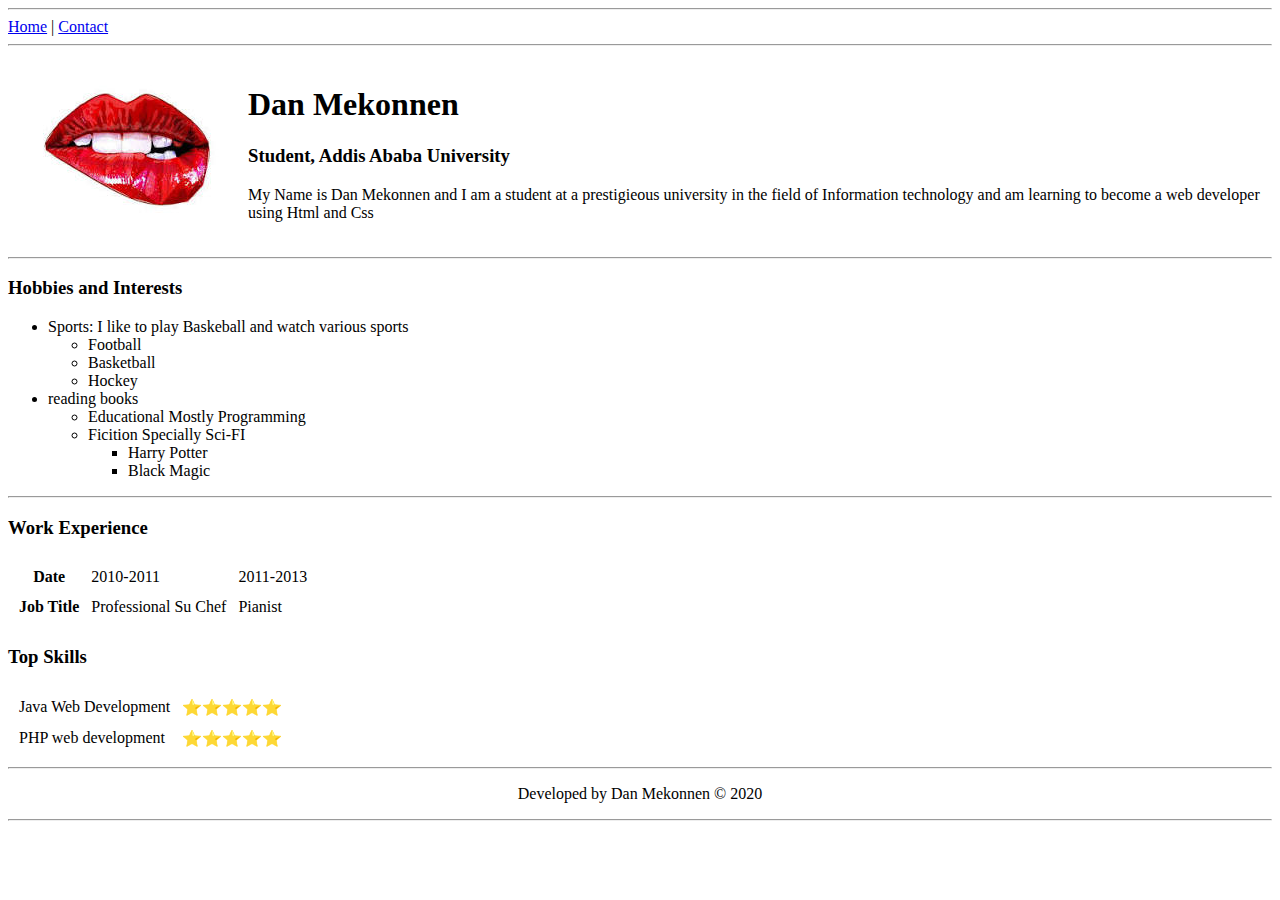
==== Index.html @ be4381d0 "first save" ====
<!DOCTYPE html>
<html lang="en">
<head>
    <meta charset="UTF-8">
    <meta name="viewport" content="width=device-width, initial-scale=1.0">
    <meta http-equiv="X-UA-Compatible" content="ie=edge">
    <title>Dan Mekonnen</title>
</head>
<body>
    <hr> 
    <a href="index.html">Home</a> |
    <a href="contact.html">Contact</a>
    <hr>




    <table cellspacing="10">
   <td> <img src="./Assets/Images/download.jfif" alt="Lip Bite"></td>
    <!-- first step .. head -->
    <td><h1>Dan Mekonnen</h1>

    <h3>Student, Addis Ababa University</h3>
    <p>My Name is Dan Mekonnen and I am a student at a prestigieous university in the field of Information technology and am learning to become a web developer using Html and Css </p></td>
</table>
    <hr> 
    

    <h3>Hobbies and Interests</h3> 
    <ul>
        <li>Sports: I like to play Baskeball and watch various sports</li>
        <ul>
        <li>Football</li>
        <li>Basketball</li>
        <li>Hockey</li>
        </ul>
    
    <li>reading books
        <ul>
            <li>Educational Mostly Programming</li>
            <li> Ficition Specially Sci-FI   </li>
            <ul>
                <li>Harry Potter</li>
                <li>Black Magic</li>
            </ul>
        </ul>
    </li>
</ul>

<hr>

<table cellspacing="10">
    <h3> Work Experience</h3>
    <tr>
    <th>Date</th>
        <td>2010-2011</td>
        <td>2011-2013</td>
    
    </tr>
    <tr>
        <th>Job Title</th>
        <td>Professional Su Chef</td>
        <td>Pianist</td>
    </tr>
</table cellspacing="10">



<h3>Top Skills</h3>
    
    <!-- tables -->
    <table cellspacing= "10">
    <tr>
        <td>Java Web Development</td>
        <td>⭐⭐⭐⭐⭐</td>
        
    </tr>
    <tr>

        <td>PHP web development</td>
        <td>⭐⭐⭐⭐⭐</td>
    </tr>
</table>

<hr>
<p align= "Center">Developed by Dan Mekonnen &copy; 2020</p>
<hr>

</body>
</html>
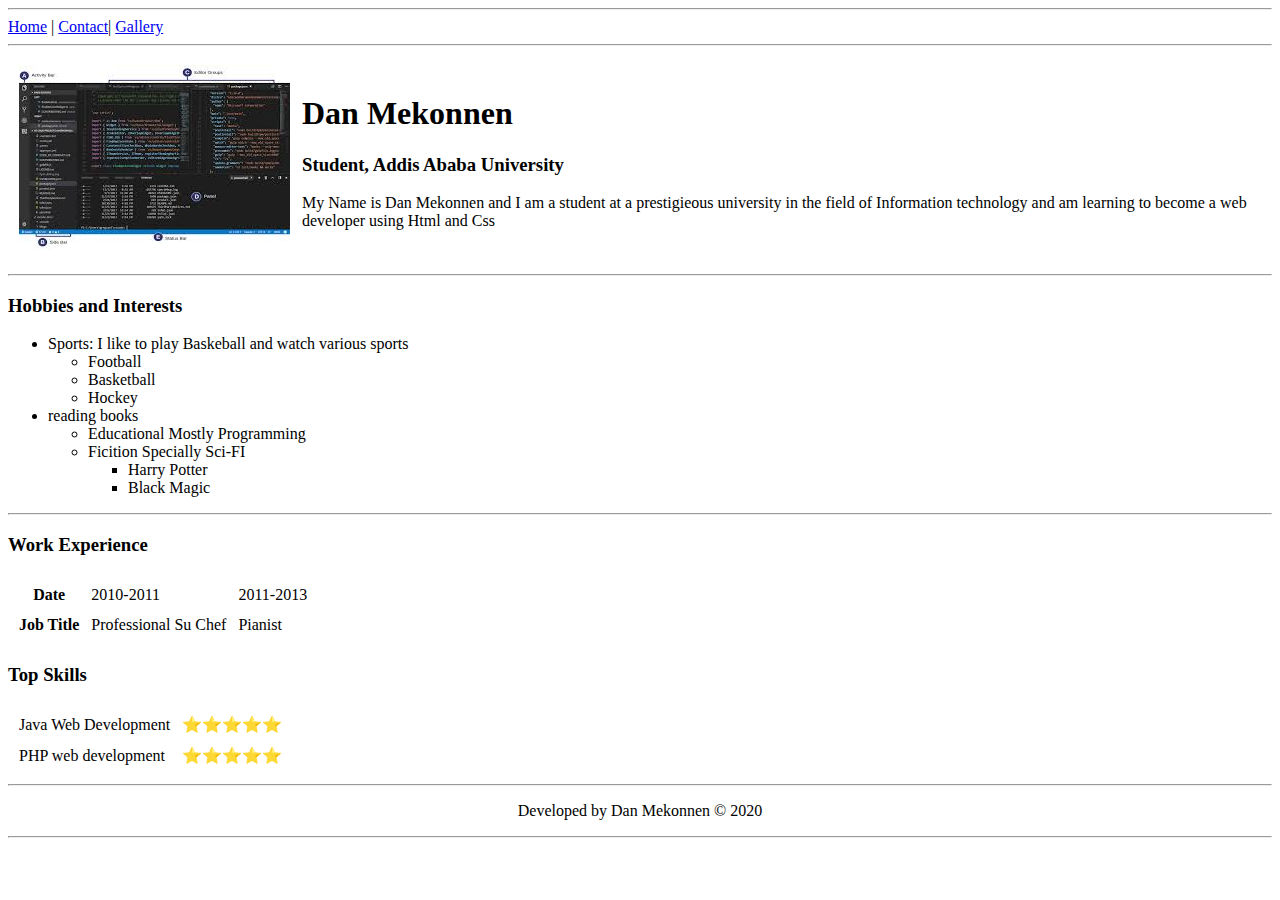
==== commit 46bd8e18: "The Contact Page Finished" ====
--- a/Index.html
+++ b/Index.html
@@ -9,7 +9,8 @@
 <body>
     <hr> 
     <a href="index.html">Home</a> |
-    <a href="contact.html">Contact</a>
+    <a href="contact.html">Contact</a>|
+    <a href="Gallery.html">Gallery</a>
     <hr>
 
 
@@ -86,5 +87,6 @@
 <p align= "Center">Developed by Dan Mekonnen &copy; 2020</p>
 <hr>
 
+
 </body>
 </html>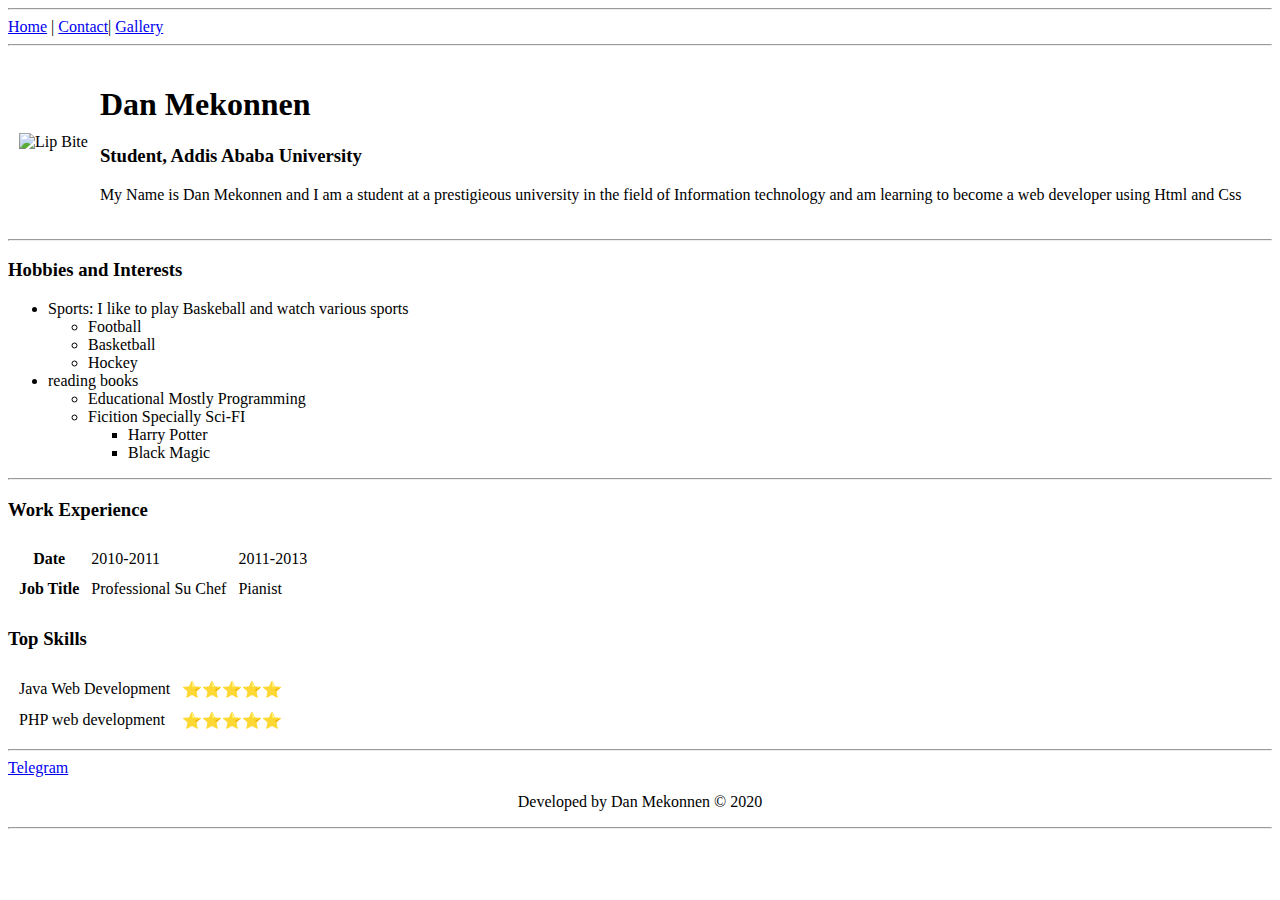
==== commit bdb67ef8: "Minor Modifications Left" ====
--- a/Index.html
+++ b/Index.html
@@ -5,6 +5,7 @@
     <meta name="viewport" content="width=device-width, initial-scale=1.0">
     <meta http-equiv="X-UA-Compatible" content="ie=edge">
     <title>Dan Mekonnen</title>
+    <link rel="shortcut icon" href="./Assets/Icons/coffeecuplogoJava_5406.png" type="image/x-icon">
 </head>
 <body>
     <hr> 
@@ -17,7 +18,7 @@
 
 
     <table cellspacing="10">
-   <td> <img src="./Assets/Images/download.jfif" alt="Lip Bite"></td>
+   <td> <img src="https://encrypted-tbn0.gstatic.com/images?q=tbn%3AANd9GcSDgTNKTeE985pM29w_MVlLv6Q6zXuK8qHKq4O0pcB_aWH4JbQV" alt="Lip Bite"></td>
     <!-- first step .. head -->
     <td><h1>Dan Mekonnen</h1>
 
@@ -83,10 +84,16 @@
     </tr>
 </table>
 
-<hr>
-<p align= "Center">Developed by Dan Mekonnen &copy; 2020</p>
-<hr>
-
 
 </body>
+
+<footer>
+    <hr>
+    <a href="https://t.me/JDanMike">Telegram</a>
+   
+    
+    <p align= "Center">Developed by Dan Mekonnen &copy; 2020</p>
+    
+    </footer>
+    <hr>
 </html>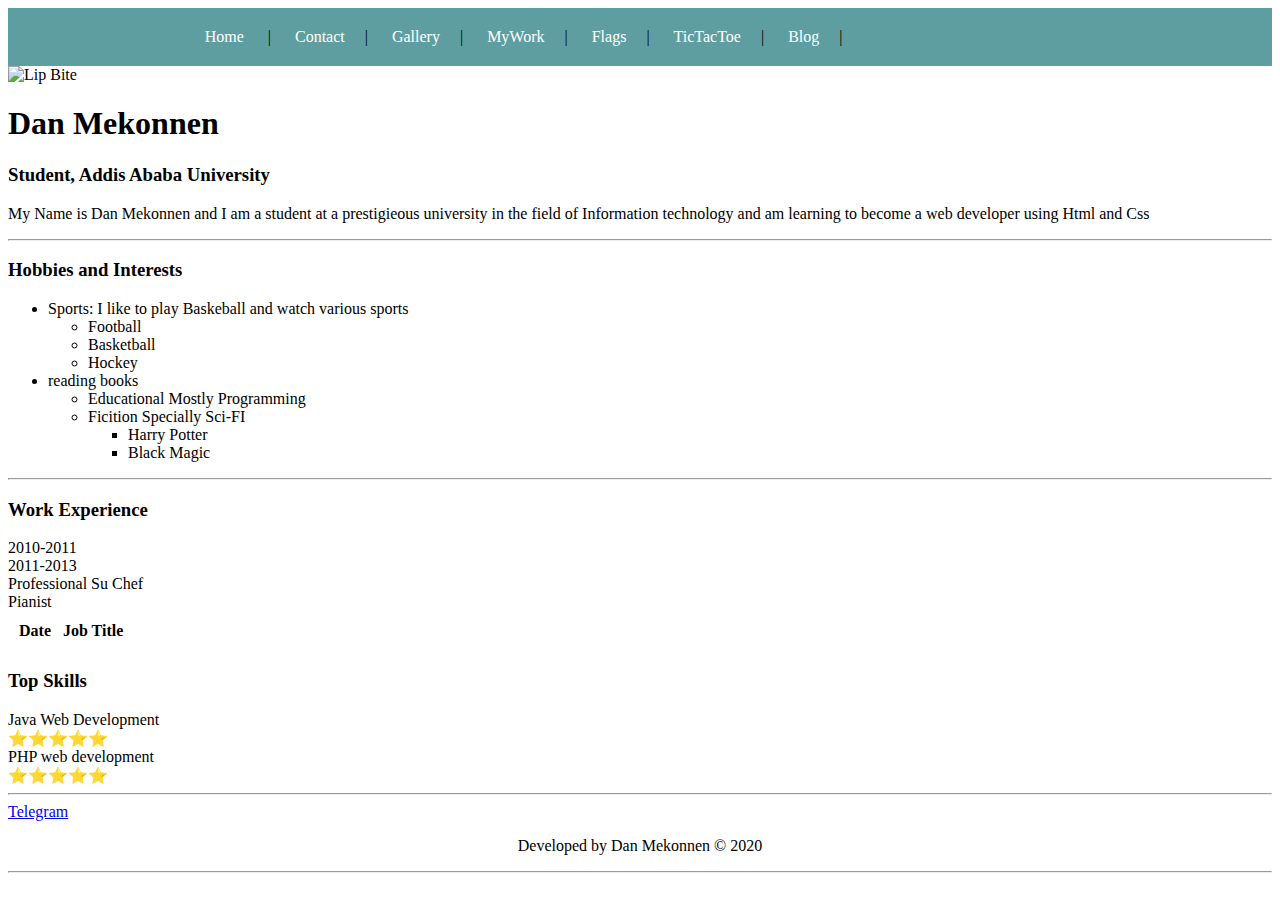
==== commit 572ce47e: "nav bar modifications" ====
--- a/Index.html
+++ b/Index.html
@@ -6,24 +6,31 @@
     <meta http-equiv="X-UA-Compatible" content="ie=edge">
     <title>Dan Mekonnen</title>
     <link rel="shortcut icon" href="./Assets/Icons/coffeecuplogoJava_5406.png" type="image/x-icon">
+    <link rel="stylesheet" href="./Assets/Css/Index.css">
+
 </head>
 <body>
-    <hr> 
-    <a href="index.html">Home</a> |
-    <a href="contact.html">Contact</a>|
-    <a href="Gallery.html">Gallery</a>
-    <hr>
+    <nav>
+        <ul>
+    <li><a href="index.html">Home</a></li> |
+    <li><a href="contact.html">Contact</a></li>|
+    <li><a href="Gallerys.html">Gallery</a></li>|
+    <li><a href="MyWork.Html">MyWork</a></li>|
+    <li><a href="Flags.html">Flags</a></li>|
+    <li><a href="TicTacToe.html">TicTacToe</a></li>|
+    <li><a href="Blog.html">Blog</a></li>|
+</ul>
+</nav>
 
 
 
 
-    <table cellspacing="10">
-   <td> <img src="https://encrypted-tbn0.gstatic.com/images?q=tbn%3AANd9GcSDgTNKTeE985pM29w_MVlLv6Q6zXuK8qHKq4O0pcB_aWH4JbQV" alt="Lip Bite"></td>
+   <div> <img src="https://encrypted-tbn0.gstatic.com/images?q=tbn%3AANd9GcSDgTNKTeE985pM29w_MVlLv6Q6zXuK8qHKq4O0pcB_aWH4JbQV" alt="Lip Bite"></div>
     <!-- first step .. head -->
-    <td><h1>Dan Mekonnen</h1>
+    <div><h1>Dan Mekonnen</h1>
 
     <h3>Student, Addis Ababa University</h3>
-    <p>My Name is Dan Mekonnen and I am a student at a prestigieous university in the field of Information technology and am learning to become a web developer using Html and Css </p></td>
+    <p>My Name is Dan Mekonnen and I am a student at a prestigieous university in the field of Information technology and am learning to become a web developer using Html and Css </p></div>
 </table>
     <hr> 
     
@@ -53,17 +60,17 @@
 
 <table cellspacing="10">
     <h3> Work Experience</h3>
-    <tr>
+    <div>
     <th>Date</th>
-        <td>2010-2011</td>
-        <td>2011-2013</td>
+        <div>2010-2011</div>
+        <div>2011-2013</div>
     
-    </tr>
-    <tr>
+    </div>
+    <div>
         <th>Job Title</th>
-        <td>Professional Su Chef</td>
-        <td>Pianist</td>
-    </tr>
+        <div>Professional Su Chef</div>
+        <div>Pianist</div>
+    </div>
 </table cellspacing="10">
 
 
@@ -72,16 +79,16 @@
     
     <!-- tables -->
     <table cellspacing= "10">
-    <tr>
-        <td>Java Web Development</td>
-        <td>⭐⭐⭐⭐⭐</td>
+    <div>
+        <div>Java Web Development</div>
+        <div>⭐⭐⭐⭐⭐</div>
         
-    </tr>
-    <tr>
+    </div>
+    <div>
 
-        <td>PHP web development</td>
-        <td>⭐⭐⭐⭐⭐</td>
-    </tr>
+        <div>PHP web development</div>
+        <div>⭐⭐⭐⭐⭐</div>
+    </div>
 </table>
 
 
--- a/Assets/Css/Index.css
+++ b/Assets/Css/Index.css
@@ -0,0 +1,26 @@
+nav{
+    width: 100%;
+    background: cadetblue;
+    text-align: center;
+
+}
+nav ul{
+    width: 80%;
+    margin: 0;
+    padding: 0;
+
+}
+nav ul li{
+    list-style: none;
+    display:inline-flex;
+    padding: 20px;
+
+
+}
+nav ul li:hover{
+    background: blueviolet ;
+}
+nav ul li a{
+    color: white;
+    text-decoration: none;
+}
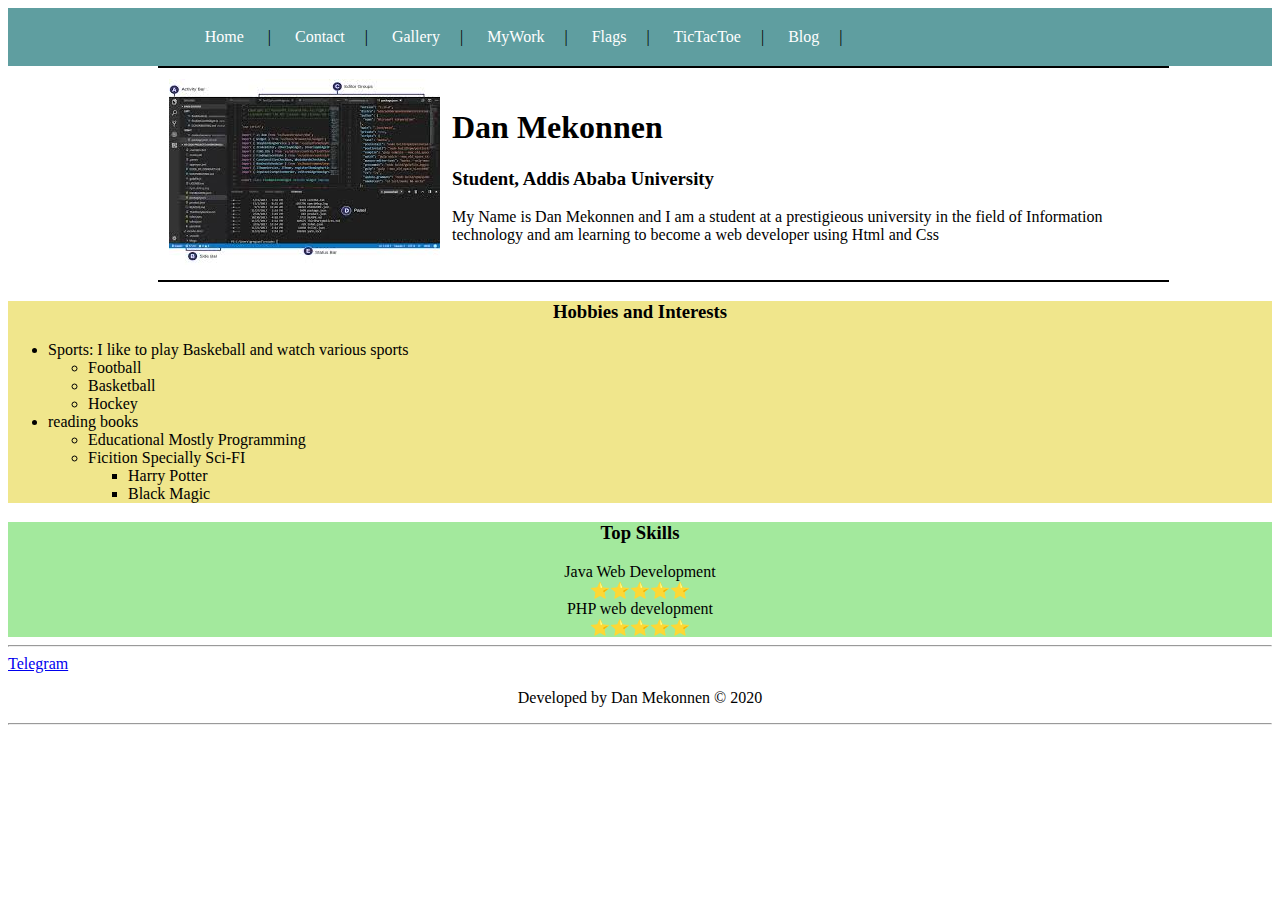
==== commit c990a577: "minor configurations left" ====
--- a/Index.html
+++ b/Index.html
@@ -1,5 +1,6 @@
 <!DOCTYPE html>
 <html lang="en">
+
 <head>
     <meta charset="UTF-8">
     <meta name="viewport" content="width=device-width, initial-scale=1.0">
@@ -9,98 +10,91 @@
     <link rel="stylesheet" href="./Assets/Css/Index.css">
 
 </head>
+
 <body>
     <nav>
         <ul>
-    <li><a href="index.html">Home</a></li> |
-    <li><a href="contact.html">Contact</a></li>|
-    <li><a href="Gallerys.html">Gallery</a></li>|
-    <li><a href="MyWork.Html">MyWork</a></li>|
-    <li><a href="Flags.html">Flags</a></li>|
-    <li><a href="TicTacToe.html">TicTacToe</a></li>|
-    <li><a href="Blog.html">Blog</a></li>|
-</ul>
-</nav>
+            <li><a href="index.html">Home</a></li> |
+            <li><a href="contact.html">Contact</a></li>|
+            <li><a href="Gallerys.html">Gallery</a></li>|
+            <li><a href="MyWork.Html">MyWork</a></li>|
+            <li><a href="Flags.html">Flags</a></li>|
+            <li><a href="TicTacToe.html">TicTacToe</a></li>|
+            <li><a href="Blog.html">Blog</a></li>|
+        </ul>
+    </nav>
 
 
 
 
-   <div> <img src="https://encrypted-tbn0.gstatic.com/images?q=tbn%3AANd9GcSDgTNKTeE985pM29w_MVlLv6Q6zXuK8qHKq4O0pcB_aWH4JbQV" alt="Lip Bite"></div>
-    <!-- first step .. head -->
-    <div><h1>Dan Mekonnen</h1>
+    <div class="info">
+        <table cellspacing="10">
+            <td> <img src="./Assets/Images/download.jfif" alt="Lip Bite"></td>
+            <!-- first step .. head -->
+            <td>
+                <h1>Dan Mekonnen</h1>
 
-    <h3>Student, Addis Ababa University</h3>
-    <p>My Name is Dan Mekonnen and I am a student at a prestigieous university in the field of Information technology and am learning to become a web developer using Html and Css </p></div>
-</table>
-    <hr> 
+                <h3>Student, Addis Ababa University</h3>
+                <p>My Name is Dan Mekonnen and I am a student at a prestigieous university in the field of Information
+                    technology and am learning to become a web developer using Html and Css </p>
+            </td>
+        </table>
+
+    </div>
     
 
-    <h3>Hobbies and Interests</h3> 
+<div class="hobbies">
+    <h3>Hobbies and Interests</h3>
     <ul>
         <li>Sports: I like to play Baskeball and watch various sports</li>
         <ul>
-        <li>Football</li>
-        <li>Basketball</li>
-        <li>Hockey</li>
+            <li>Football</li>
+            <li>Basketball</li>
+            <li>Hockey</li>
         </ul>
-    
-    <li>reading books
-        <ul>
-            <li>Educational Mostly Programming</li>
-            <li> Ficition Specially Sci-FI   </li>
+
+        <li>reading books
             <ul>
-                <li>Harry Potter</li>
-                <li>Black Magic</li>
+                <li>Educational Mostly Programming</li>
+                <li> Ficition Specially Sci-FI </li>
+                <ul>
+                    <li>Harry Potter</li>
+                    <li>Black Magic</li>
+                </ul>
             </ul>
-        </ul>
-    </li>
-</ul>
+        </li>
+    </ul>
+</div>
 
-<hr>
+<div class="skills">
 
-<table cellspacing="10">
-    <h3> Work Experience</h3>
-    <div>
-    <th>Date</th>
-        <div>2010-2011</div>
-        <div>2011-2013</div>
-    
-    </div>
-    <div>
-        <th>Job Title</th>
-        <div>Professional Su Chef</div>
-        <div>Pianist</div>
-    </div>
-</table cellspacing="10">
+    <h3>Top Skills</h3>
 
+    <!-- tables -->
+    <table cellspacing="10">
+        <div>
+            <div>Java Web Development</div>
+            <div>⭐⭐⭐⭐⭐</div>
 
+        </div>
+        <div>
 
-<h3>Top Skills</h3>
-    
-    <!-- tables -->
-    <table cellspacing= "10">
-    <div>
-        <div>Java Web Development</div>
-        <div>⭐⭐⭐⭐⭐</div>
-        
-    </div>
-    <div>
+            <div>PHP web development</div>
+            <div>⭐⭐⭐⭐⭐</div>
+        </div>
+    </table>
 
-        <div>PHP web development</div>
-        <div>⭐⭐⭐⭐⭐</div>
-    </div>
-</table>
-
-
+</div>
 </body>
 
 <footer>
     <hr>
     <a href="https://t.me/JDanMike">Telegram</a>
-   
-    
-    <p align= "Center">Developed by Dan Mekonnen &copy; 2020</p>
-    
-    </footer>
-    <hr>
+
+
+    <p align="Center">Developed by Dan Mekonnen &copy; 2020</p>
+
+</footer>
+<hr>
+
 </html>--- a/Assets/Css/Index.css
+++ b/Assets/Css/Index.css
@@ -1,3 +1,29 @@
+body{
+    
+}
+.info{
+    border-bottom: 2px solid black;
+    border-top: 2px solid black;
+    width:80%  ;
+    align-content: center;
+    margin-left: 150px;
+}
+.hobbies{
+    text-align: center;
+    background-color: khaki;
+}
+.hobbies ul li{
+    
+    text-align: start;
+    
+}
+
+.skills{
+    text-align: center;
+    background-color: rgb(163, 233, 157);
+
+}
+
 nav{
     width: 100%;
     background: cadetblue;
@@ -24,3 +50,8 @@
     color: white;
     text-decoration: none;
 }
+@media (max-width :1000px){
+    body{
+        background-color: blanchedalmond;
+    }
+} 